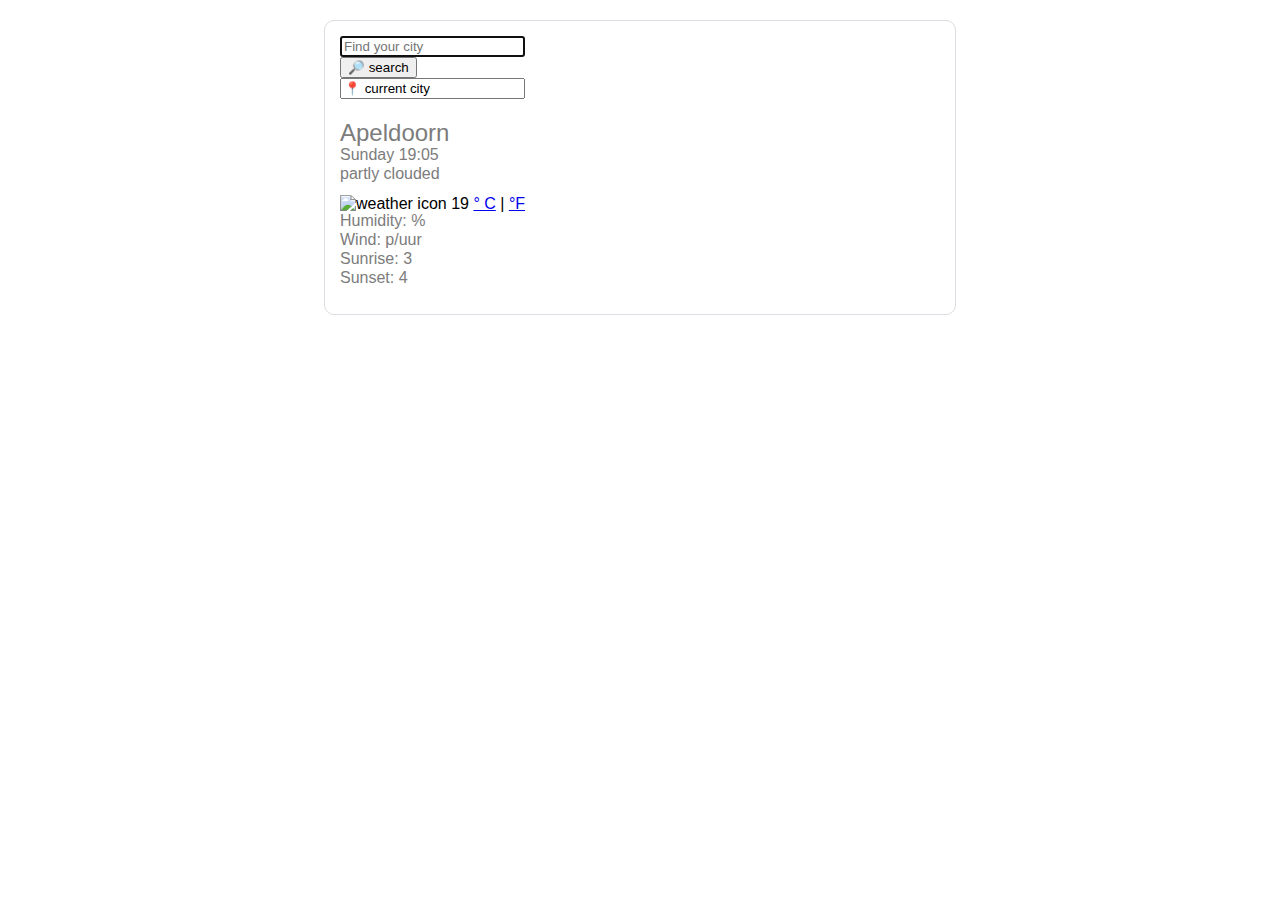
==== weatherApp/index.html @ 666f006d "Add files via upload" ====
<!DOCTYPE html>
<html lang="en">
  <head>
    <meta charset="UTF-8" />
    <meta name="viewport" content="width=device-width, initial-scale=1.0" />
    <title>welcome to the weather app</title>
    <link
      rel="stylesheet"
      href="https://cdn.jsdelivr.net/npm/bootstrap@4.5.3/dist/css/bootstrap.min.css"
      integrity="sha384-TX8t27EcRE3e/ihU7zmQxVncDAy5uIKz4rEkgIXeMed4M0jlfIDPvg6uqKI2xXr2"
      crossorigin="anonymous"
    />
    <link rel="preconnect" href="https://fonts.gstatic.com" />
    <link rel="preconnect" href="https://fonts.gstatic.com" />
    <link
      href="https://fonts.googleapis.com/css2?family=Roboto+Mono:wght@100&display=swap"
      rel="stylesheet"
    />
    <script
      src="https://kit.fontawesome.com/6c45702704.js"
      crossorigin="anonymous"
    ></script>
    <link rel="stylesheet" href="styles.css" />
        <script src="https://unpkg.com/axios/dist/axios.min.js"></script>
  </head>
  <body>
    <div class="weather-app">
      <form class="search-form" id="search-form">
        <div class="row">
          <div class="col-6">
            <input
              type="search"
              placeholder="Find your city"
              class="form-control shadow-sm"
              autofocus="on"
              id="city-input"
            />
          </div>
          <div class="col-3">
            <input
              type="submit"
              value="🔎 search"
              class="form-control btn btn-info shadow-sm"
            />
          </div>
          <div class="col-3">
            <input
              value="📍 current city"
              class="form-control btn btn-info shadow-sm"
              id="current-city-button"
            />
          </div>
        </div>
      </form>
      <h1 id="city">Apeldoorn</h1>
      <ul>
        <li id="currentDate">Wednesday, 11.19</li>
        <li id="temp-description">partly clouded</li>
      </ul>
      <div class="row">
        <div class="col-6">
          <img
            src="https://www.accuweather.com/images/weathericons/06.svg"
            alt="weather icon"
          />
          <span class="temp" id="temp"> 19</span>
          <span class="degreesfahrenheit-icon">
            <a href="##" id="celsiusLink">&deg C</a> |
            <a href="#" id="fahrenheitLink">&deg;F</a>
          </span>
        </div>
        <div class="col-6">
          <ul>
            <li> Humidity: <span id="humidity"></span> %</li>
            <li> Wind: <span id="wind"></span> p/uur </li>
            <li> Sunrise: <span id="sunrise"> 3 </span>
            <li> Sunset: <span id="sunset"> 4 </span></li>
          </ul>
        </div>
      </div>
    </div>
    <script src="script.js"></script>
  </body>
</html>
---- weatherApp/styles.css ----
body {
    font-family: arial, sans-serif;
}

h1 {
    color: #7c7c7c;
    font-size: 24px;
    font-weight: 100;
    line-height: 28px;
    margin: 0;
}

h4 {
    color: #7c7c7c;
    font-size: 16px;
    font-weight: 100;
    height: 19px;
    line-height: 1;
    list-style: none;
}

ul {
    margin: 0 0 10px;
    padding: 0;
}

li {
    color: #7c7c7c;
    font-size: 16px;
    font-weight: 100;
    height: 19px;
    line-height: 1;
    list-style: none;
}

.weather-app {
    border: 1px solid #dadde1;
    padding: 15px;
    margin: 20px auto;
    border-radius: 10px;
    max-width: 600px;
}

.weather-icon {
    height: 64px;
    width: 64px;
    margin-right: 10px;
}

.temperature {
    color: rgb(33, 33, 33);
    font-size: 64px;
    font-weight: 400;
    line-height: 1;
}

.units {
    position: relative;
    top: -34px;
}

.search-form {
    margin-bottom: 20px;
}

img {
    max-width: 30%;
}
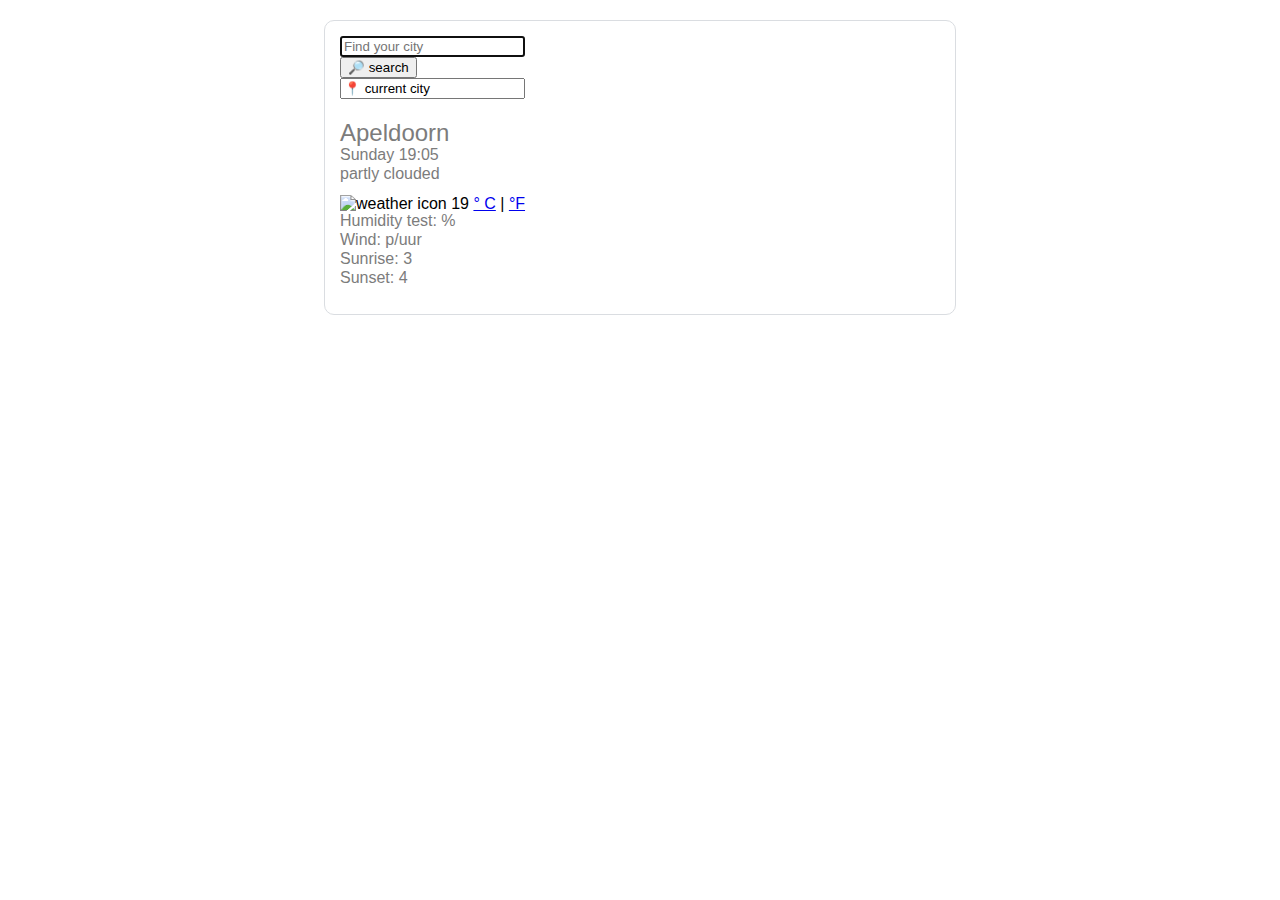
==== commit cefeb97c: "check how git works" ====
--- a/weatherApp/index.html
+++ b/weatherApp/index.html
@@ -71,7 +71,7 @@
         </div>
         <div class="col-6">
           <ul>
-            <li> Humidity: <span id="humidity"></span> %</li>
+            <li> Humidity test: <span id="humidity"></span> %</li>
             <li> Wind: <span id="wind"></span> p/uur </li>
             <li> Sunrise: <span id="sunrise"> 3 </span>
             <li> Sunset: <span id="sunset"> 4 </span></li>
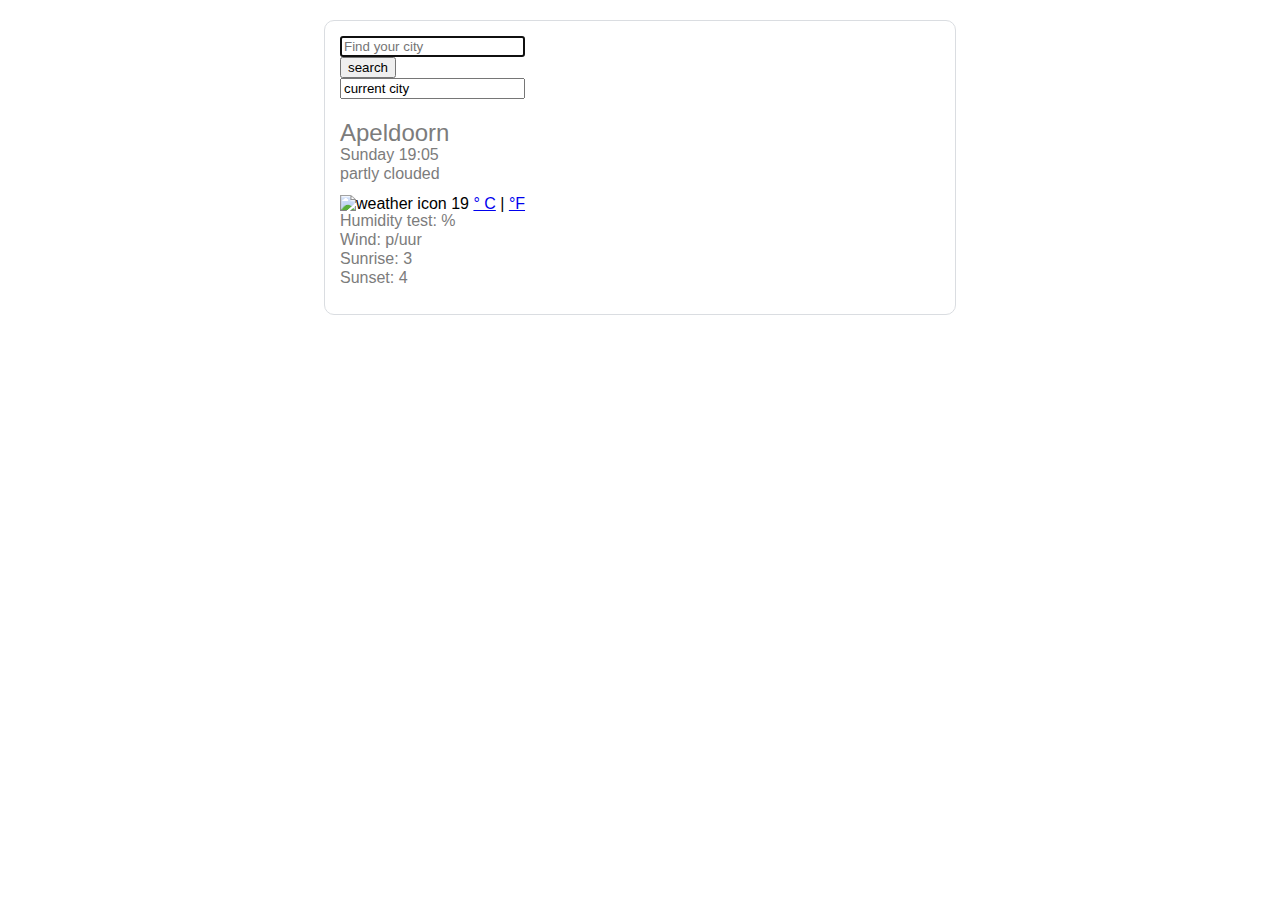
==== commit 99d7f4e7: "icons html removed" ====
--- a/weatherApp/index.html
+++ b/weatherApp/index.html
@@ -39,13 +39,13 @@
           <div class="col-3">
             <input
               type="submit"
-              value="🔎 search"
+              value="search"
               class="form-control btn btn-info shadow-sm"
             />
           </div>
           <div class="col-3">
             <input
-              value="📍 current city"
+              value="current city"
               class="form-control btn btn-info shadow-sm"
               id="current-city-button"
             />
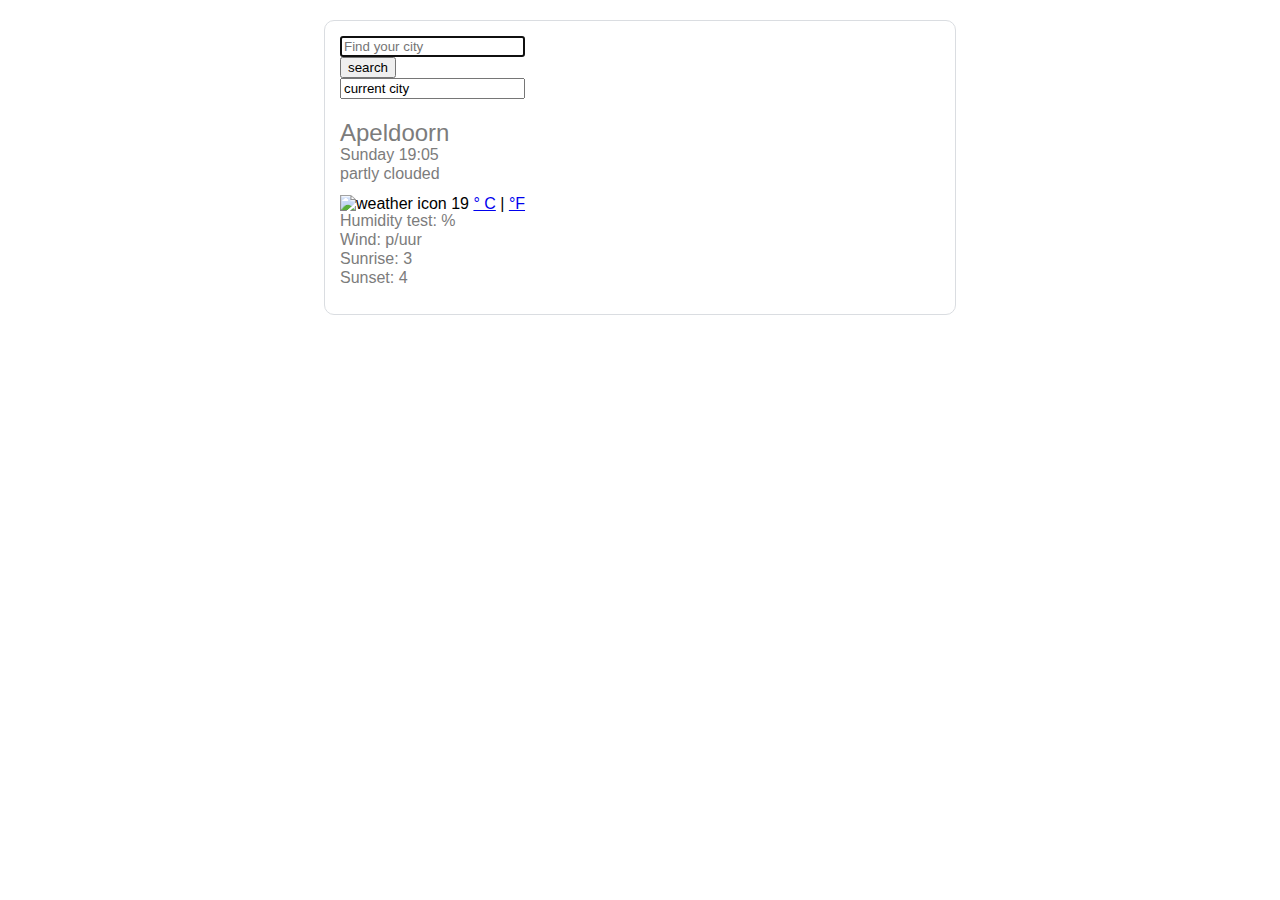
==== commit 11298459: "changes title in html" ====
--- a/weatherApp/index.html
+++ b/weatherApp/index.html
@@ -3,7 +3,7 @@
   <head>
     <meta charset="UTF-8" />
     <meta name="viewport" content="width=device-width, initial-scale=1.0" />
-    <title>welcome to the weather app</title>
+    <title>test welcome to the weather app test</title>
     <link
       rel="stylesheet"
       href="https://cdn.jsdelivr.net/npm/bootstrap@4.5.3/dist/css/bootstrap.min.css"
